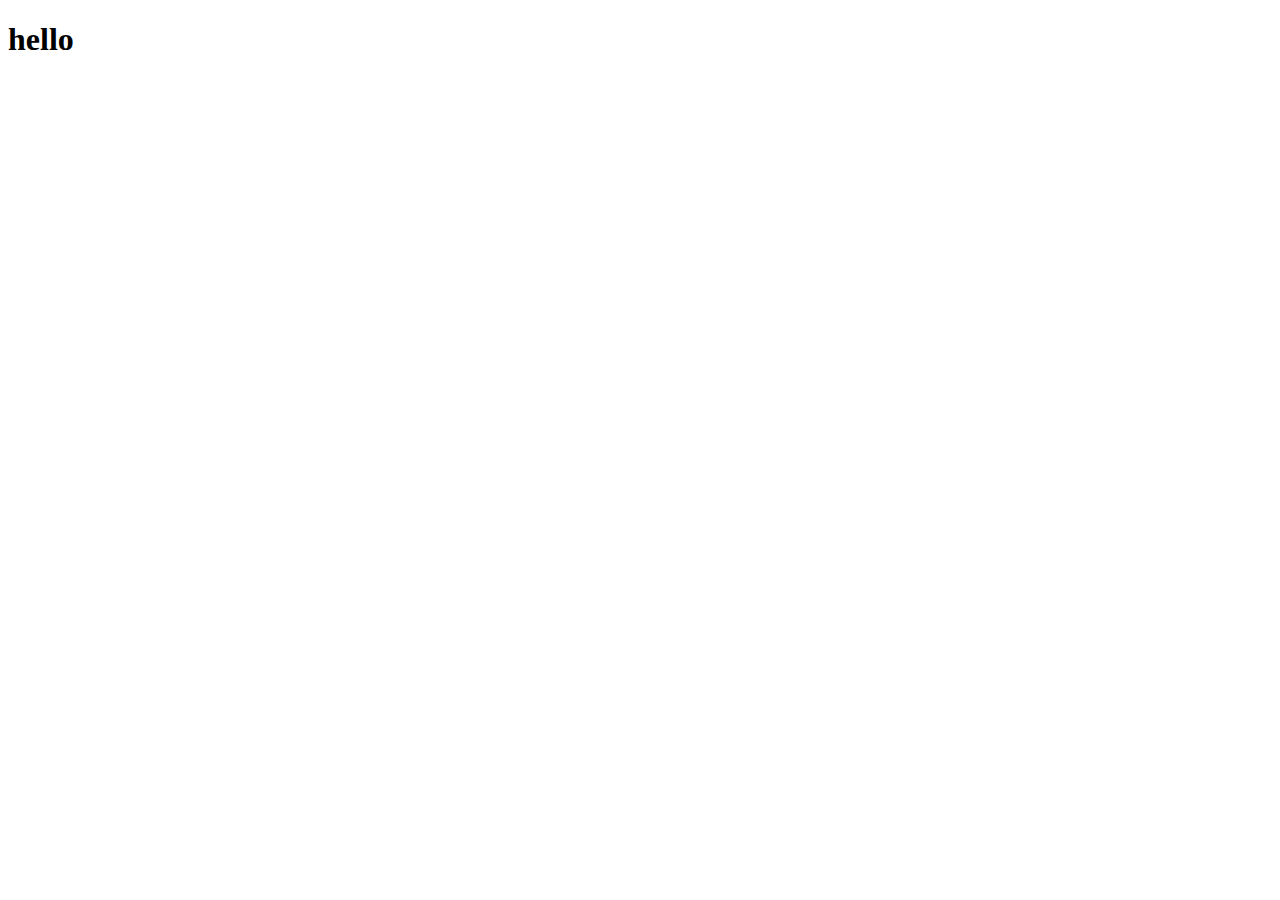
==== index.html @ 4fe1deee "1st commit" ====
<!DOCTYPE html>
<html lang="en">
<head>
    <meta charset="UTF-8">
    <meta http-equiv="X-UA-Compatible" content="IE=edge">
    <meta name="viewport" content="width=device-width, initial-scale=1.0">
    <title>Document</title>
</head>
<body>
    <h1>hello </h1>
</body>
</html>
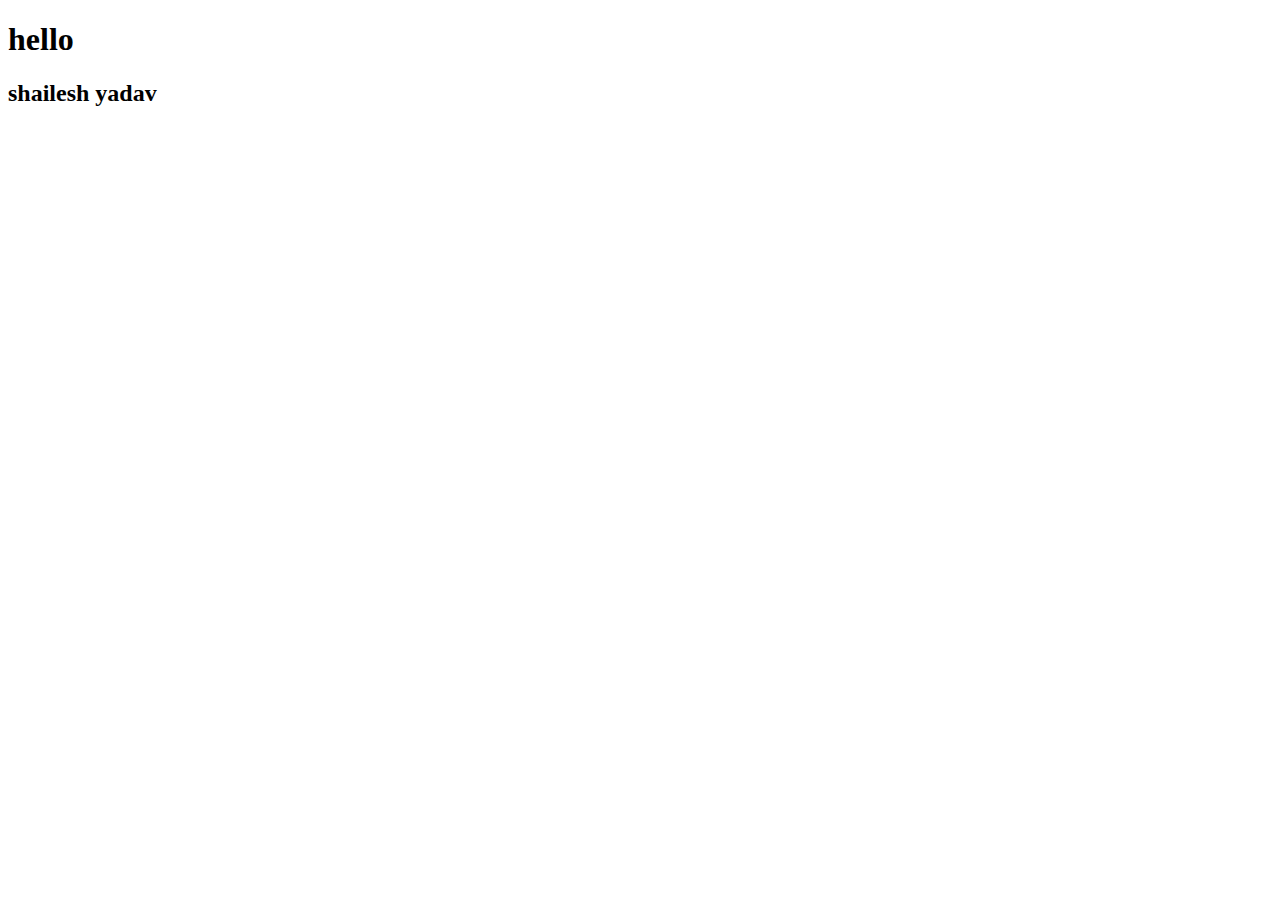
==== commit 2a1ef9ca: "2hasdj" ====
--- a/index.html
+++ b/index.html
@@ -8,5 +8,6 @@
 </head>
 <body>
     <h1>hello </h1>
+    <h2>shailesh yadav</h2>
 </body>
 </html>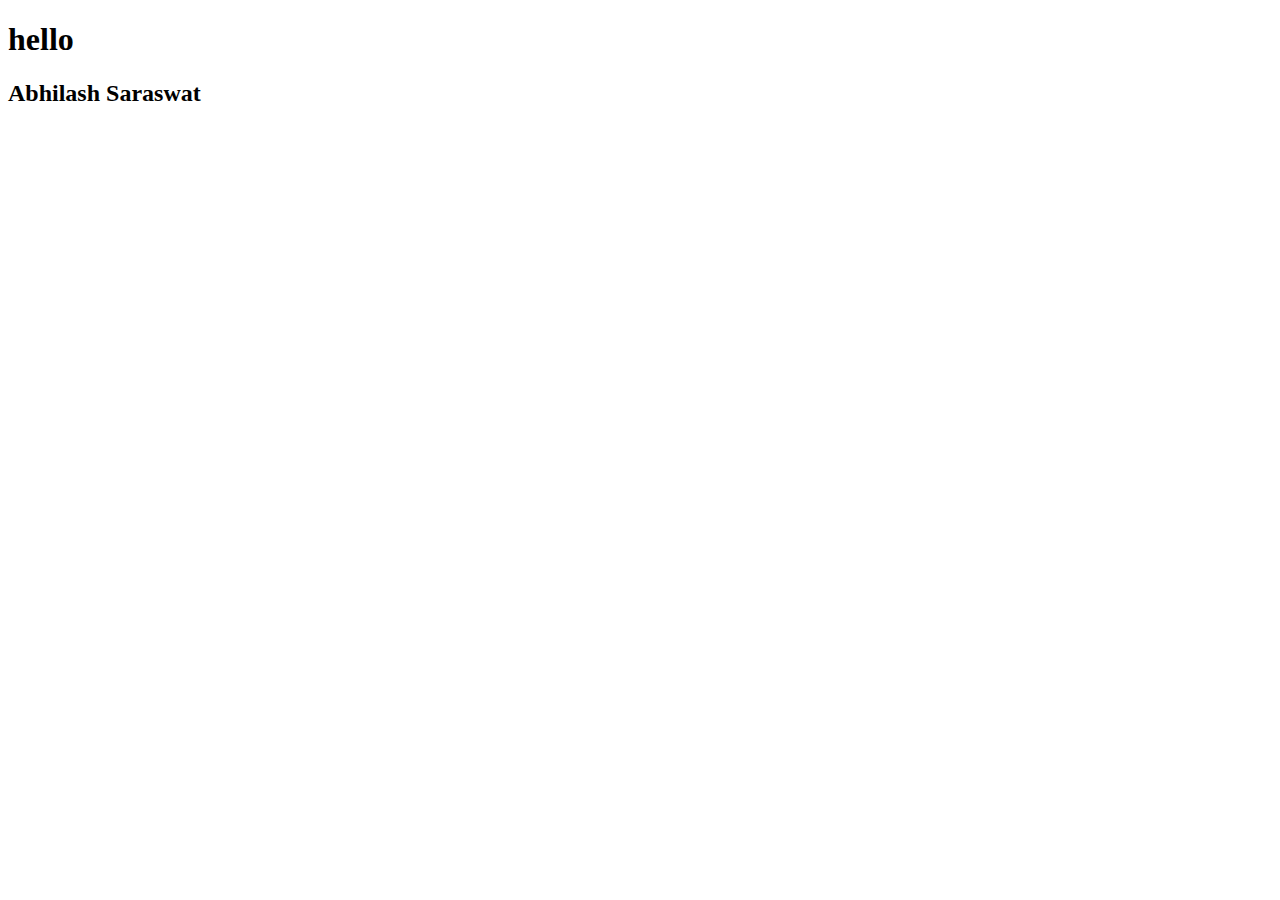
==== commit 5aaa0130: "commit 2" ====
--- a/index.html
+++ b/index.html
@@ -8,6 +8,6 @@
 </head>
 <body>
     <h1>hello </h1>
-    <h2>shailesh yadav</h2>
+    <h2>Abhilash Saraswat</h2>
 </body>
 </html>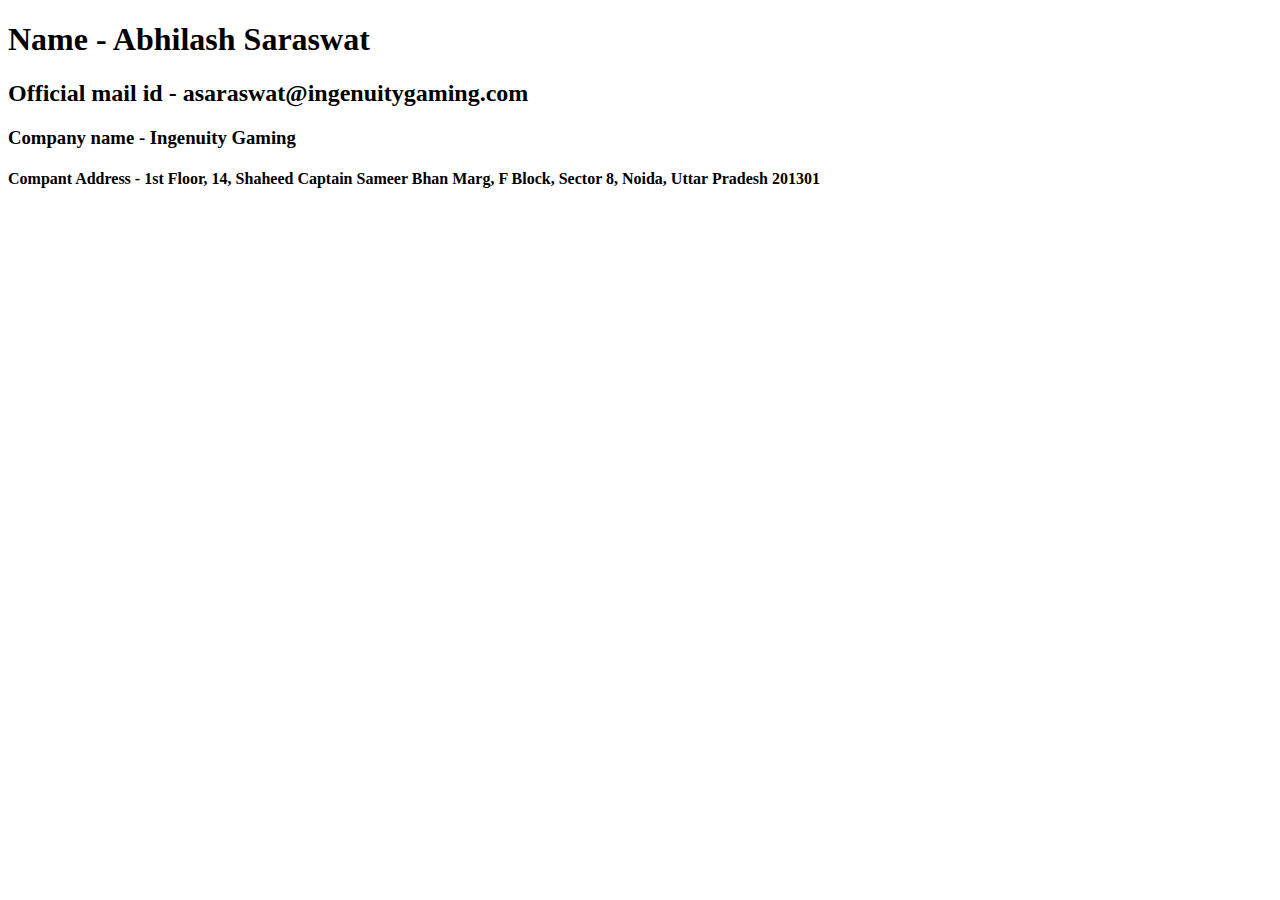
==== commit 215cce59: "commit 3" ====
--- a/index.html
+++ b/index.html
@@ -7,7 +7,9 @@
     <title>Document</title>
 </head>
 <body>
-    <h1>hello </h1>
-    <h2>Abhilash Saraswat</h2>
+    <h1>Name - Abhilash Saraswat</h1>
+    <h2>Official mail id -  asaraswat@ingenuitygaming.com</h2>
+    <h3>Company name -  Ingenuity Gaming</h3>
+    <h4>Compant Address - 1st Floor, 14, Shaheed Captain Sameer Bhan Marg, F Block, Sector 8, Noida, Uttar Pradesh 201301</h4>
 </body>
 </html>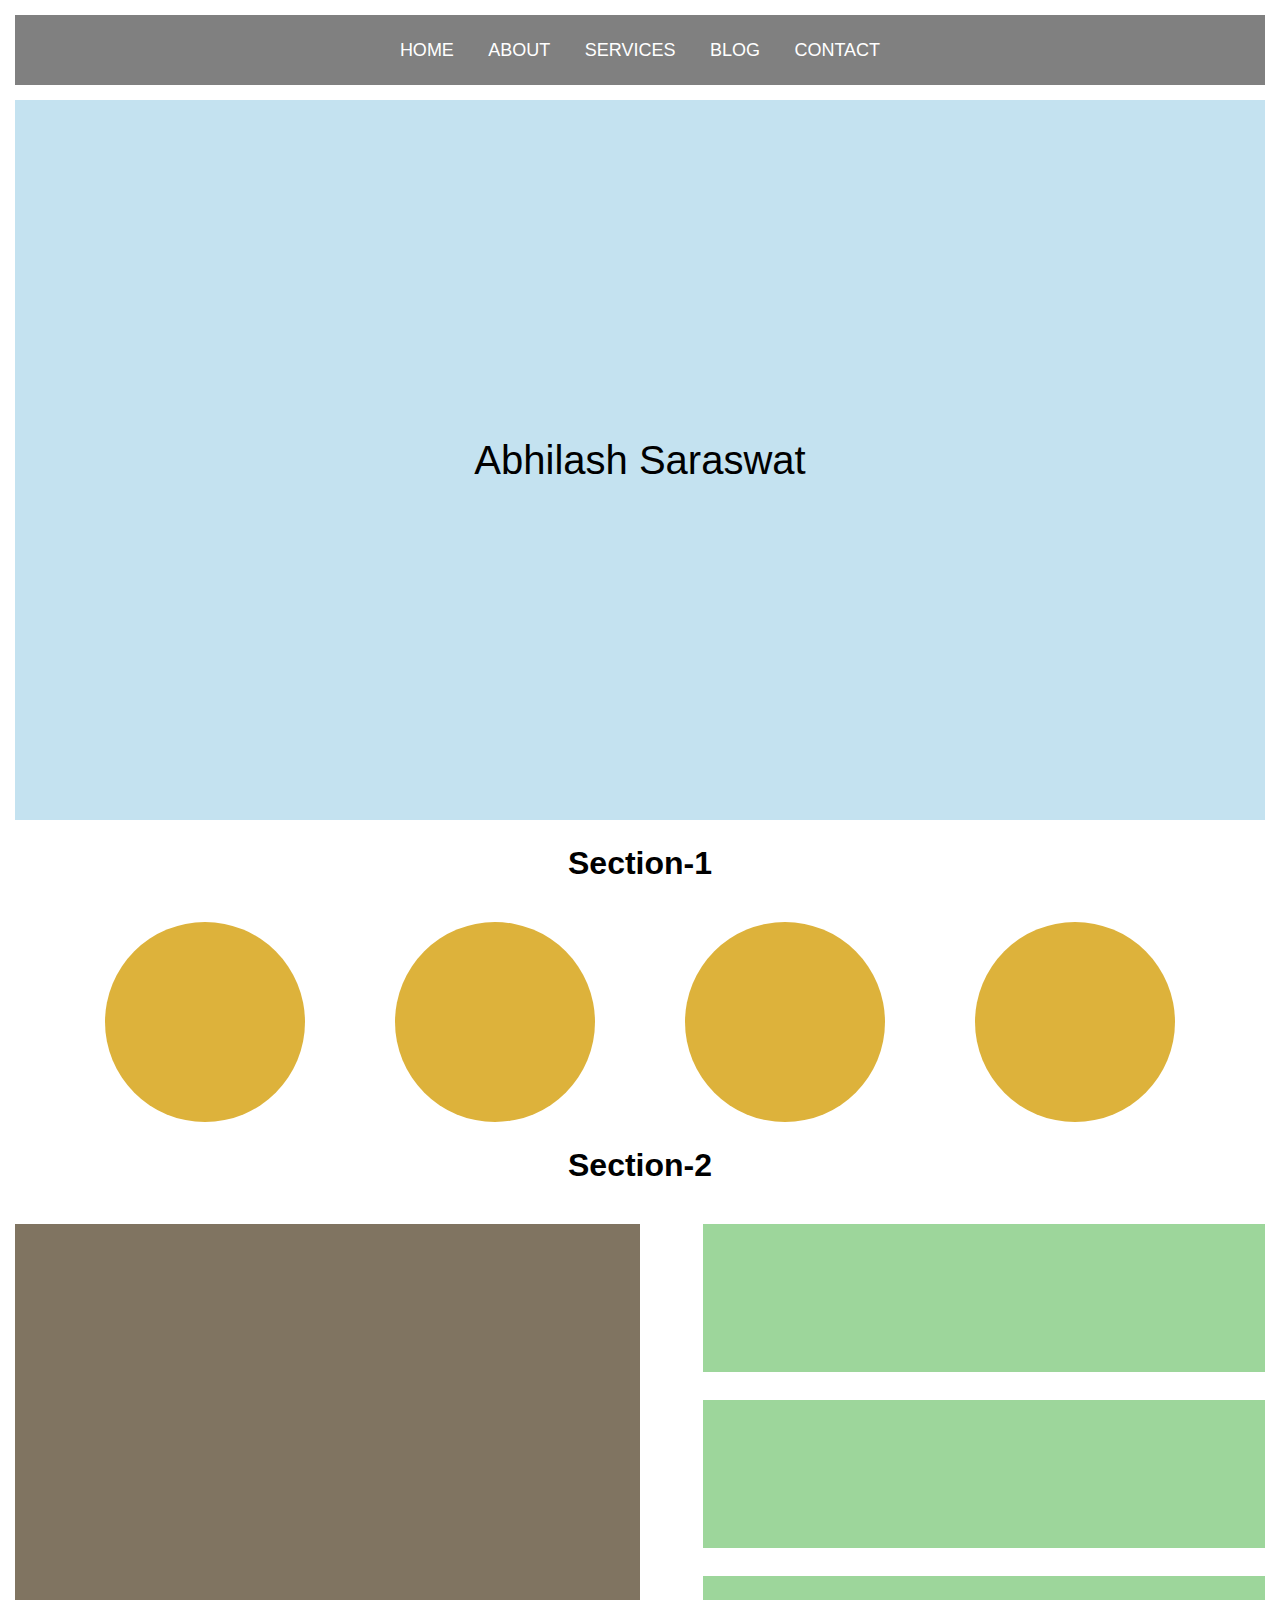
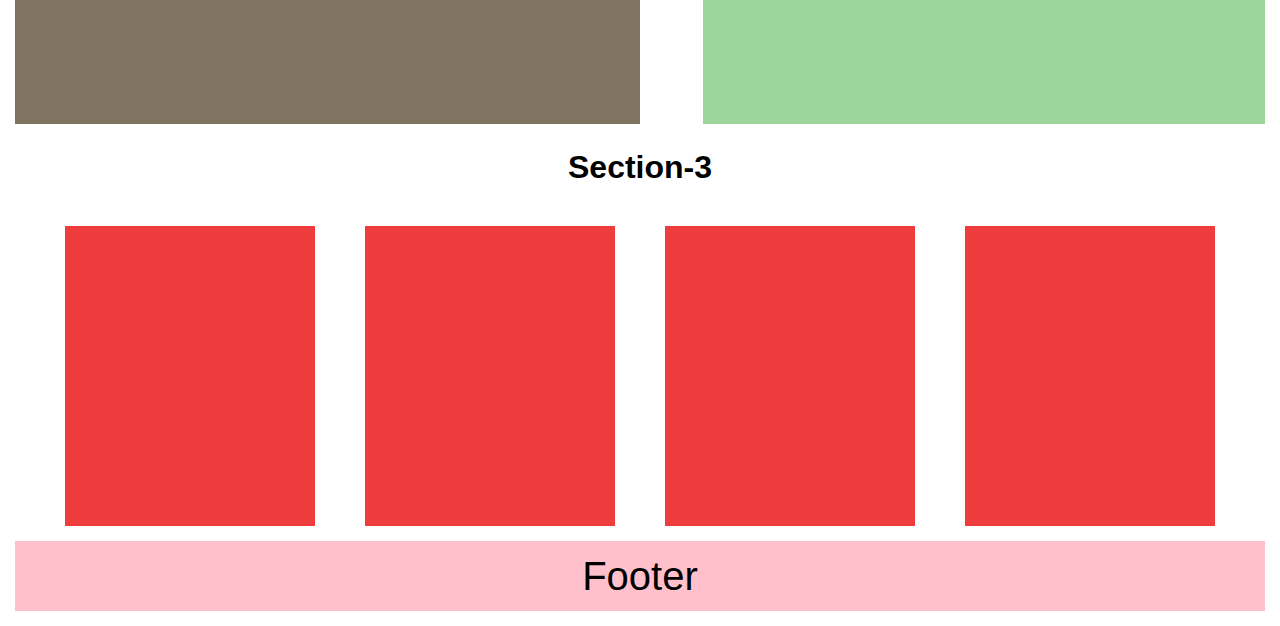
==== commit 20c2c7a0: "commit" ====
--- a/index.html
+++ b/index.html
@@ -1,15 +1,190 @@
 <!DOCTYPE html>
 <html lang="en">
+
 <head>
-    <meta charset="UTF-8">
-    <meta http-equiv="X-UA-Compatible" content="IE=edge">
-    <meta name="viewport" content="width=device-width, initial-scale=1.0">
-    <title>Document</title>
+  <meta charset="UTF-8" />
+  <meta name="viewport" content="width=device-width, initial-scale=1.0" />
+  <title>Semantic Tags</title>
+  <style>
+    * {
+      padding: 0;
+      margin: 0;
+      box-sizing: border-box;
+      font-family: Arial, Helvetica, sans-serif;
+    }
+
+    .container {
+      width: 100%;
+      padding: 15px;
+    }
+
+    header {
+      width: 100%;
+      background-color: grey;
+      height: 70px;
+      display: flex;
+      justify-content: center;
+      align-items: center;
+    }
+
+    nav ul {
+      list-style: none;
+    }
+
+    nav ul li {
+      display: inline-block;
+    }
+
+    nav ul li a {
+      display: block;
+      text-decoration: none;
+      color: white;
+      padding: 10px 15px;
+      font-size: 18px;
+      text-transform: uppercase;
+    }
+
+    main {
+      width: 100%;
+    }
+
+    section.banner {
+      margin-top: 15px;
+      width: 100%;
+      height: 80vh;
+      background-color: rgb(196, 226, 240);
+      display: flex;
+      justify-content: center;
+      align-items: center;
+      font-size: 40px;
+    }
+
+    section.sec-1 {
+      display: flex;
+      justify-content: space-evenly;
+      align-items: center;
+      margin-top: 15px;
+    }
+
+    section.sec-1 .circle {
+      width: 200px;
+      height: 200px;
+      background-color: rgb(221, 178, 59);
+      border-radius: 50%;
+    }
+
+    section.sec-2 {
+      width: 100%;
+      margin-top: 15px;
+    }
+
+    section.sec-2::after {
+      content: '';
+      display: block;
+      clear: both;
+    }
+
+    section.sec-2 article {
+      float: left;
+      width: 50%;
+      height: 500px;
+      background-color: rgb(128, 116, 97);
+    }
+
+    section.sec-2 aside {
+      width: 45%;
+      float: right;
+      height: 500px;
+      /* background-color: greenyellow; */
+      display: flex;
+      flex-direction: column;
+    }
+
+    section.sec-2 aside .rightsidebar {
+      width: 100%;
+      background-color: rgba(125, 201, 122, 0.753);
+      height: 30%;
+      margin-bottom: 5%;
+    }
+
+    section.sec-2 aside #lastsidebar {
+      margin-bottom: 0;
+    }
+
+    section.sec-3 {
+      width: 100%;
+      height: 300px;
+      display: flex;
+      justify-content: space-evenly;
+      align-content: center;
+      margin-top: 15px;
+    }
+
+    section.sec-3 .grid {
+      width: 20%;
+      height: 100%;
+      background-color: rgb(238, 60, 60);
+    }
+
+    footer {
+      margin-top: 15px;
+      background-color: pink;
+      width: 100%;
+      height: 70px;
+      display: flex;
+      justify-content: center;
+      align-items: center;
+      font-size: 40px;
+    }
+
+    h1 {
+      text-align: center;
+      padding: 25px;
+    }
+  </style>
 </head>
+
 <body>
-    <h1>Name - Abhilash Saraswat</h1>
-    <h2>Official mail id -  asaraswat@ingenuitygaming.com</h2>
-    <h3>Company name -  Ingenuity Gaming</h3>
-    <h4>Compant Address - 1st Floor, 14, Shaheed Captain Sameer Bhan Marg, F Block, Sector 8, Noida, Uttar Pradesh 201301</h4>
+  <div class="container">
+    <header>
+      <nav>
+        <ul>
+          <li><a href="#">Home</a></li>
+          <li><a href="#">About</a></li>
+          <li><a href="#">Services</a></li>
+          <li><a href="#">Blog</a></li>
+          <li><a href="#">Contact</a></li>
+        </ul>
+      </nav>
+    </header>
+    <main>
+      <section class="banner">Abhilash Saraswat</section>
+      <h1>Section-1</h1>
+      <section class="sec-1">
+        <div class="circle"></div>
+        <div class="circle"></div>
+        <div class="circle"></div>
+        <div class="circle"></div>
+      </section>
+      <h1>Section-2</h1>
+      <section class="sec-2">
+        <article></article>
+        <aside>
+          <div class="rightsidebar"></div>
+          <div class="rightsidebar"></div>
+          <div class="rightsidebar" id="lastsidebar"></div>
+        </aside>
+      </section>
+      <h1>Section-3</h1>
+      <section class="sec-3">
+        <div class="grid"></div>
+        <div class="grid"></div>
+        <div class="grid"></div>
+        <div class="grid"></div>
+      </section>
+    </main>
+    <footer>Footer</footer>
+  </div>
 </body>
+
 </html>